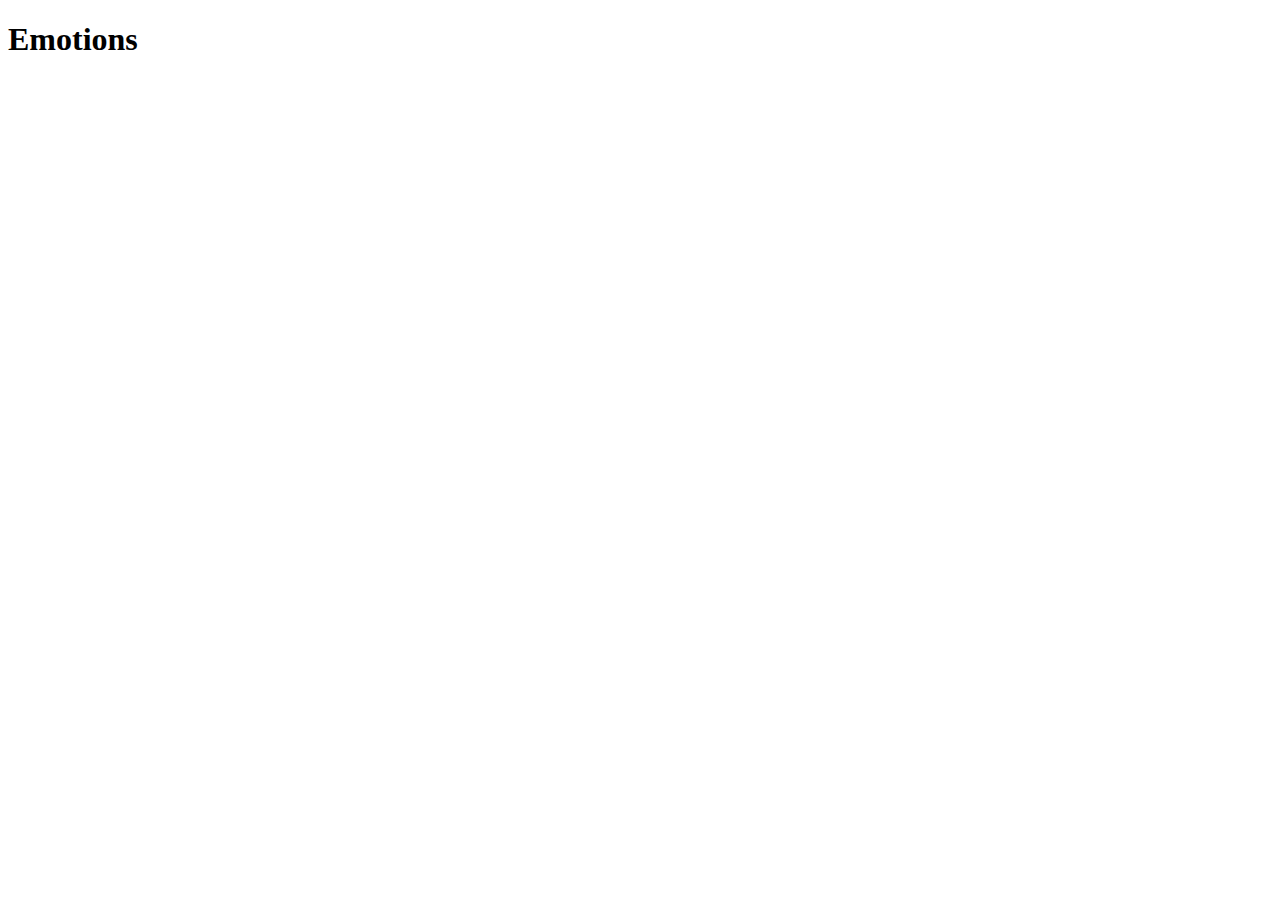
==== index.html @ e37bf07d "trying to figure out how to add other libraries" ====
<!DOCTYPE html>
<html lang="en" dir="ltr">
  <head>
    <meta charset="utf-8">
    <title>Project2</title>
    <script src="p5.sound.js"></script>
     <link rel="stylesheet" href="styles.css">

  </head>
  <body>
<h1>Emotions </h1>










  </body>
</html>
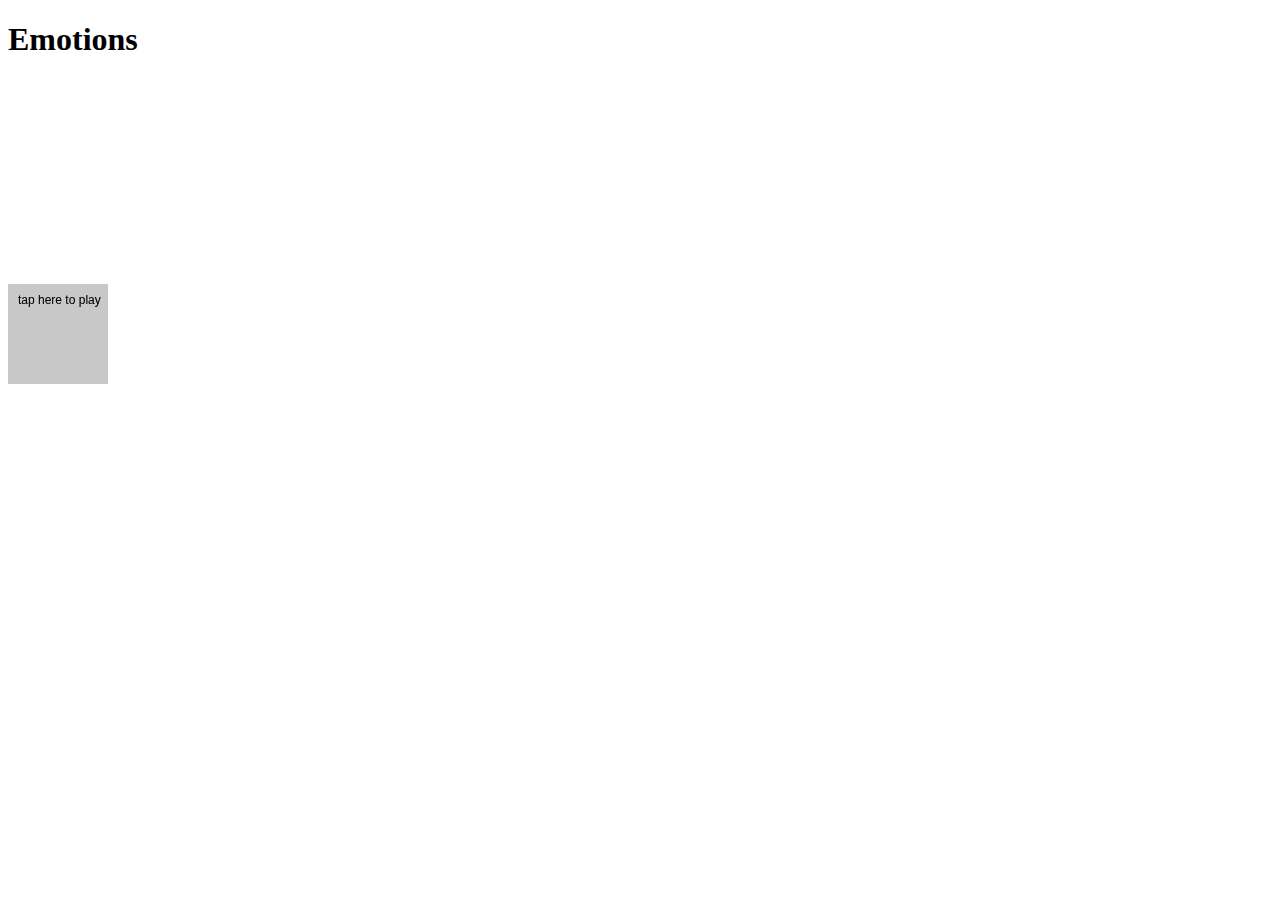
==== commit 918bb821: "trying to add create js" ====
--- a/index.html
+++ b/index.html
@@ -3,16 +3,30 @@
   <head>
     <meta charset="utf-8">
     <title>Project2</title>
-    <script src="p5.sound.js"></script>
-     <link rel="stylesheet" href="styles.css">
+    <script src="p5.js"></script>
+    <script src="p5.sound.min.js"></script>
+    <script src="sketch.js"></script>
+
+     <link rel="stylesheet" href="style.css">
+     <script src="https://code.createjs.com/1.0.0/createjs.min.js"></script>
+    <script>
+      function init() {
+        var stage = new createjs.Stage("demoCanvas");
+        var circle = new createjs.Shape();
+        circle.graphics.beginFill("DeepSkyBlue").drawCircle(0, 0, 50);
+        circle.x = 100;
+        circle.y = 100;
+        stage.addChild(circle);
+        stage.update();
+      }
+    </script>
 
   </head>
-  <body>
+  <body onload="init();">
 <h1>Emotions </h1>
 
 
-
-
+ <canvas id="demoCanvas" width="500" height="200"></canvas>
 
 
 
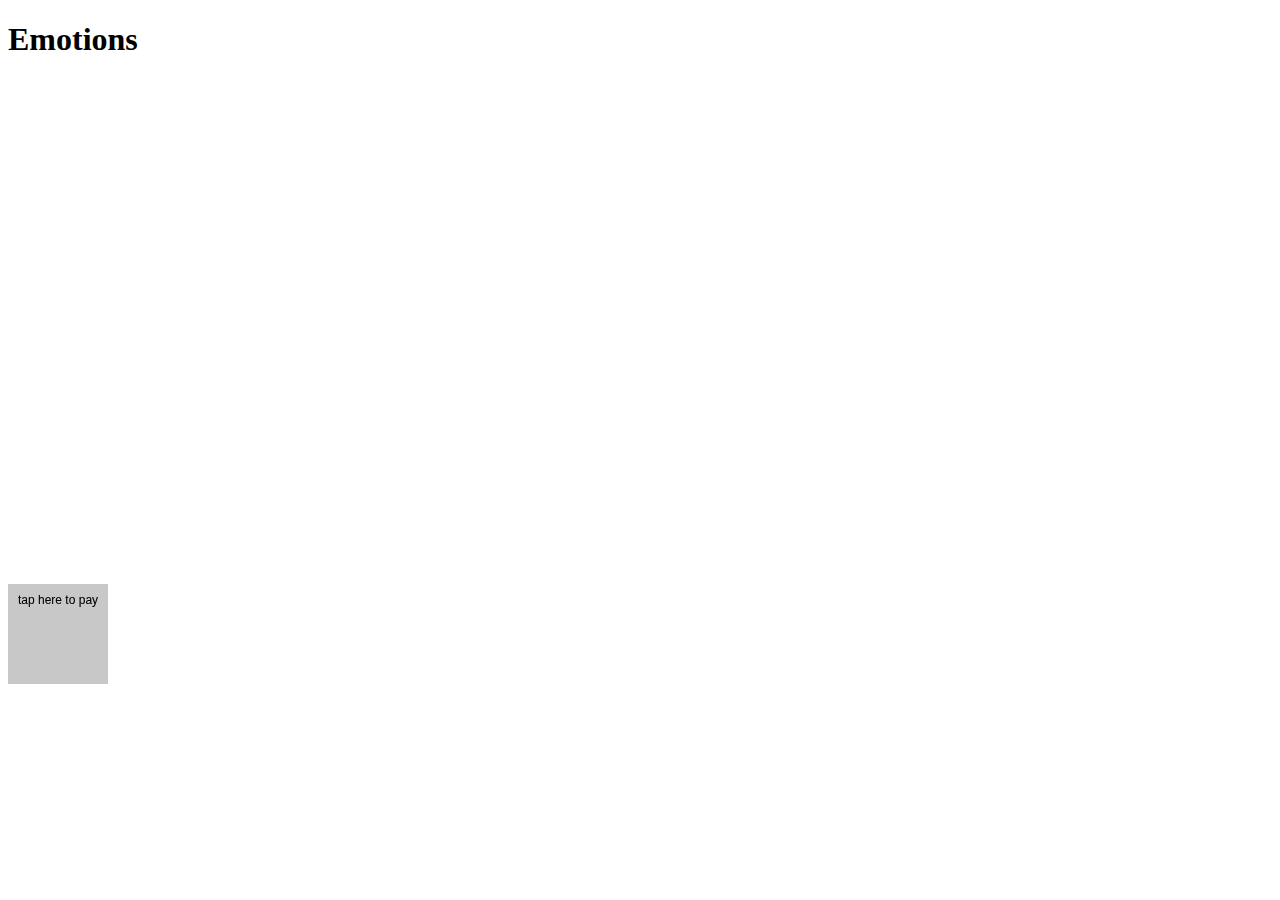
==== commit df67514c: "getiing easel js to be able to drag and drop" ====
--- a/index.html
+++ b/index.html
@@ -9,24 +9,53 @@
 
      <link rel="stylesheet" href="style.css">
      <script src="https://code.createjs.com/1.0.0/createjs.min.js"></script>
-    <script>
-      function init() {
-        var stage = new createjs.Stage("demoCanvas");
-        var circle = new createjs.Shape();
-        circle.graphics.beginFill("DeepSkyBlue").drawCircle(0, 0, 50);
-        circle.x = 100;
-        circle.y = 100;
-        stage.addChild(circle);
-        stage.update();
-      }
-    </script>
+     <!--example from https://createjs.com/tutorials/Mouse%20Interaction/ dran and drop-->
+     <script src="https://code.createjs.com/easeljs-0.8.2.min.js"></script>
 
+     	<script type="text/javascript">
+
+       	var stage, output;
+
+     		function init() {
+     			stage = new createjs.Stage("demoCanvas");
+
+     			// For mobile devices.
+     			createjs.Touch.enable(stage);
+
+     			// this lets our drag continue to track the mouse even when it leaves the canvas:
+     			// play with commenting this out to see the difference.
+     			stage.mouseMoveOutside = true;
+
+     			var circle = new createjs.Shape();
+     			circle.graphics.beginFill("#6ACCBC").drawCircle(0, 0, 50);
+
+     			var label = new createjs.Text("buy me", "bold 14px Arial", "#FFFFFF");
+     			label.textAlign = "center";
+     			label.y = -7;
+
+     			var dragger = new createjs.Container();
+     			dragger.x = dragger.y = 100;
+     			dragger.addChild(circle, label);
+     			stage.addChild(dragger);
+
+     			dragger.on("pressmove",function(evt) {
+     				// currentTarget will be the container that the event listener was added to:
+     				evt.currentTarget.x = evt.stageX;
+     				evt.currentTarget.y = evt.stageY;
+     				// make sure to redraw the stage to show the change:
+     				stage.update();
+     			});
+
+     			stage.update();
+     		}
+
+</script>
   </head>
   <body onload="init();">
 <h1>Emotions </h1>
 
 
- <canvas id="demoCanvas" width="500" height="200"></canvas>
+ <canvas id="demoCanvas" width="2000" height="500"></canvas>
 
 
 
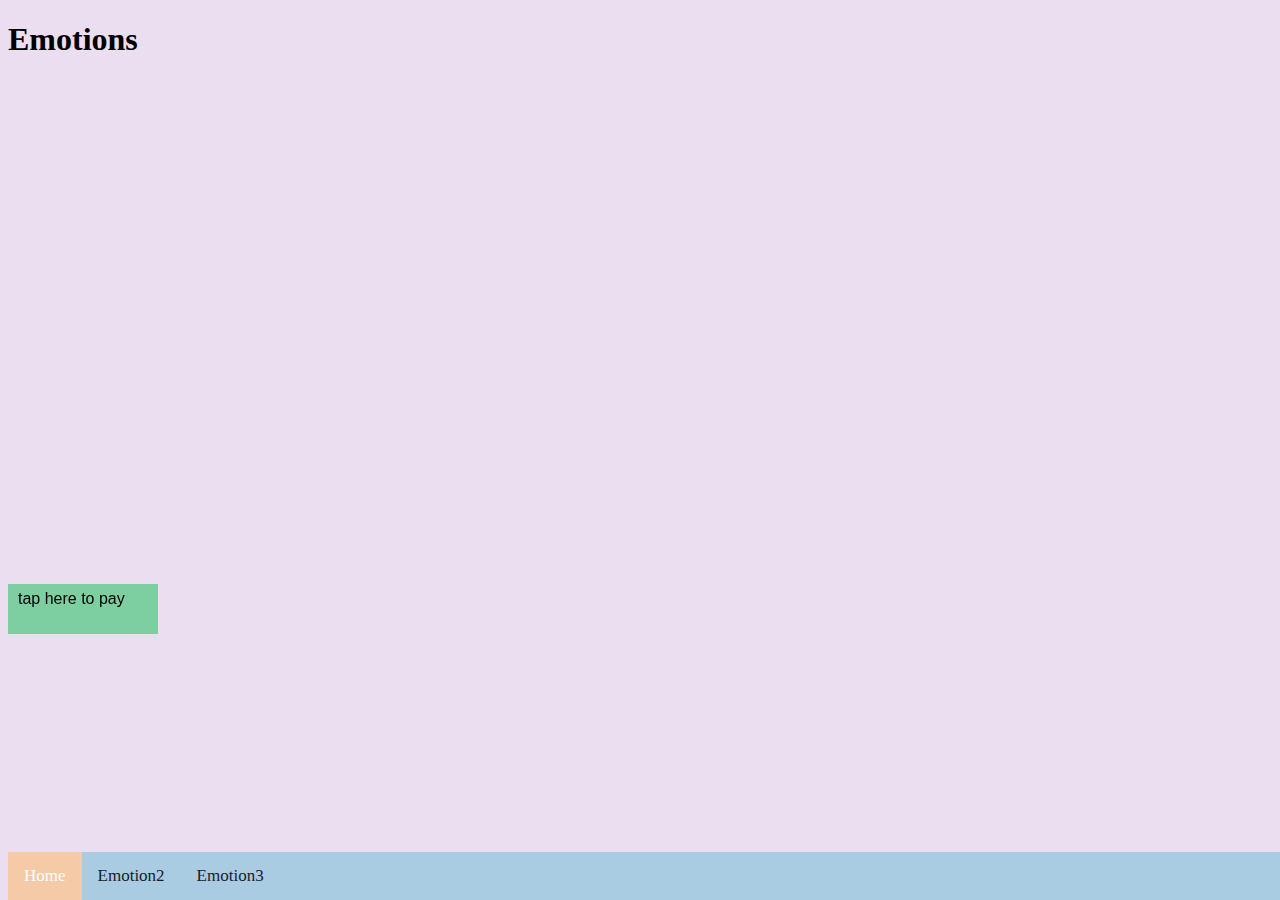
==== commit 7a438aa8: "added css to html and be able to have it more creative" ====
--- a/index.html
+++ b/index.html
@@ -8,6 +8,7 @@
     <script src="sketch.js"></script>
 
      <link rel="stylesheet" href="style.css">
+     <link rel="stylesheet" href="style1.css">
      <script src="https://code.createjs.com/1.0.0/createjs.min.js"></script>
      <!--example from https://createjs.com/tutorials/Mouse%20Interaction/ dran and drop-->
      <script src="https://code.createjs.com/easeljs-0.8.2.min.js"></script>
@@ -15,39 +16,92 @@
      	<script type="text/javascript">
 
        	var stage, output;
+    var mouseTarget;	// the display object currently under the mouse, or being dragged
+    var dragStarted;	// indicates whether we are currently in a drag operation
+    var offset;
+    var update = true;
 
-     		function init() {
-     			stage = new createjs.Stage("demoCanvas");
+    function init() {
+    //	examples.showDistractor();
+    	// create stage and point it to the canvas:
+    	canvas = document.getElementById("demoCanvas");
+    	stage = new createjs.Stage(canvas);
 
-     			// For mobile devices.
-     			createjs.Touch.enable(stage);
+    	// enable touch interactions if supported on the current device:
+    	createjs.Touch.enable(stage);
 
-     			// this lets our drag continue to track the mouse even when it leaves the canvas:
-     			// play with commenting this out to see the difference.
-     			stage.mouseMoveOutside = true;
+    	// enabled mouse over / out events
+    	stage.enableMouseOver(10);
+    	stage.mouseMoveOutside = true; // keep tracking the mouse even when it leaves the canvas
 
-     			var circle = new createjs.Shape();
-     			circle.graphics.beginFill("#6ACCBC").drawCircle(0, 0, 50);
+    	// load the source image:
+    	var image = new Image();
+    	image.src = "asset/purple-posion.png";
+    	image.onload = handleImageLoad;
+    }
 
-     			var label = new createjs.Text("buy me", "bold 14px Arial", "#FFFFFF");
-     			label.textAlign = "center";
-     			label.y = -7;
+    function stop() {
+    	createjs.Ticker.removeEventListener("tick", tick);
+    }
 
-     			var dragger = new createjs.Container();
-     			dragger.x = dragger.y = 100;
-     			dragger.addChild(circle, label);
-     			stage.addChild(dragger);
+    function handleImageLoad(event) {
+    	var image = event.target;
+    	var bitmap;
+    	var container = new createjs.Container();
+    	stage.addChild(container);
 
-     			dragger.on("pressmove",function(evt) {
-     				// currentTarget will be the container that the event listener was added to:
-     				evt.currentTarget.x = evt.stageX;
-     				evt.currentTarget.y = evt.stageY;
-     				// make sure to redraw the stage to show the change:
-     				stage.update();
-     			});
+    	// create and populate the screen with random daisies:
+    	for (var i = 0; i < 20; i++) {
+    		bitmap = new createjs.Bitmap(image);
+    		container.addChild(bitmap);
+    		bitmap.x = canvas.width * Math.random() | 0;
+    		bitmap.y = canvas.height * Math.random() | 0;
+    		bitmap.rotation = 360 * Math.random() | 0;
+    		bitmap.regX = bitmap.image.width / 2 | 0;
+    		bitmap.regY = bitmap.image.height / 2 | 0;
+            bitmap.scale = bitmap.originalScale = Math.random() * 0.4 + 0.6;
+            bitmap.name = "bmp_" + i;
+    		bitmap.cursor = "pointer";
 
-     			stage.update();
-     		}
+    		// using "on" binds the listener to the scope of the currentTarget by default
+    		// in this case that means it executes in the scope of the button.
+    		bitmap.on("mousedown", function (evt) {
+    			this.parent.addChild(this);
+    			this.offset = {x: this.x - evt.stageX, y: this.y - evt.stageY};
+    		});
+
+    		// the pressmove event is dispatched when the mouse moves after a mousedown on the target until the mouse is released.
+    		bitmap.on("pressmove", function (evt) {
+    			this.x = evt.stageX + this.offset.x;
+    			this.y = evt.stageY + this.offset.y;
+    			// indicate that the stage should be updated on the next tick:
+    			update = true;
+    		});
+
+    		bitmap.on("rollover", function (evt) {
+    			this.scale = this.originalScale * 1.2;
+    			update = true;
+    		});
+
+    		bitmap.on("rollout", function (evt) {
+    			this.scale = this.originalScale;
+    			update = true;
+    		});
+
+    	}
+
+    //examples.hideDistractor();
+    	createjs.Ticker.addEventListener("tick", tick);
+    }
+
+    function tick(event) {
+    	// this set makes it so the stage only re-renders when an event handler indicates a change has happened.
+    	if (update) {
+    		update = false; // only update once
+    		stage.update(event);
+    	}
+    }
+
 
 </script>
   </head>
@@ -57,6 +111,12 @@
 
  <canvas id="demoCanvas" width="2000" height="500"></canvas>
 
+ <div class="navbar">
+  <a href="index.html" class="active">Home</a>
+  <a href="emotions2.html">Emotion2</a>
+  <a href="emotions3.html">Emotion3</a>
+</div>
+
 
 
 
--- a/style.css
+++ b/style.css
@@ -0,0 +1,32 @@
+.navbar {
+  overflow: hidden;
+  background-color: #A9CCE3 ;
+  position: fixed;
+  bottom: 0;
+  width: 100%;
+}
+
+.navbar a {
+  float: left;
+  display: block;
+  color:#17202A;
+  text-align: center;
+  padding: 14px 16px;
+  text-decoration: none;
+  font-size: 17px;
+}
+
+.navbar a:hover {
+  background: #f1f1f1;
+  color: black;
+}
+
+.navbar a.active {
+  background-color:#F5CBA7 ;
+  color: white;
+}
+
+.main {
+  padding: 16px;
+  margin-bottom: 30px;
+}
--- a/style1.css
+++ b/style1.css
@@ -0,0 +1,3 @@
+body{
+  background-color: #EBDEF0;
+}
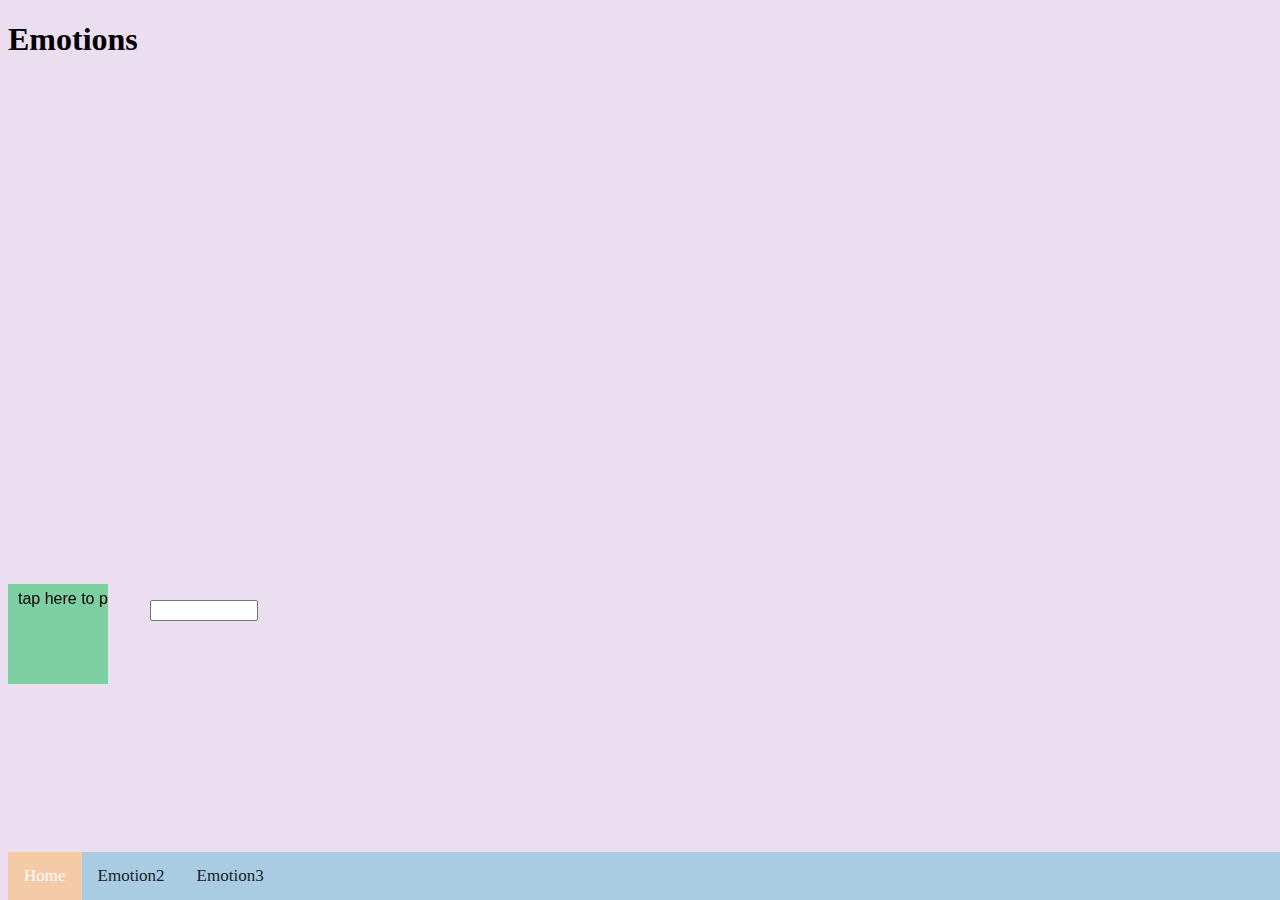
==== commit a0a8da10: "added p5.play" ====
--- a/index.html
+++ b/index.html
@@ -12,7 +12,7 @@
      <script src="https://code.createjs.com/1.0.0/createjs.min.js"></script>
      <!--example from https://createjs.com/tutorials/Mouse%20Interaction/ dran and drop-->
      <script src="https://code.createjs.com/easeljs-0.8.2.min.js"></script>
-
+     <script src="p5.play.js" type="text/javascript"></script>
      	<script type="text/javascript">
 
        	var stage, output;
